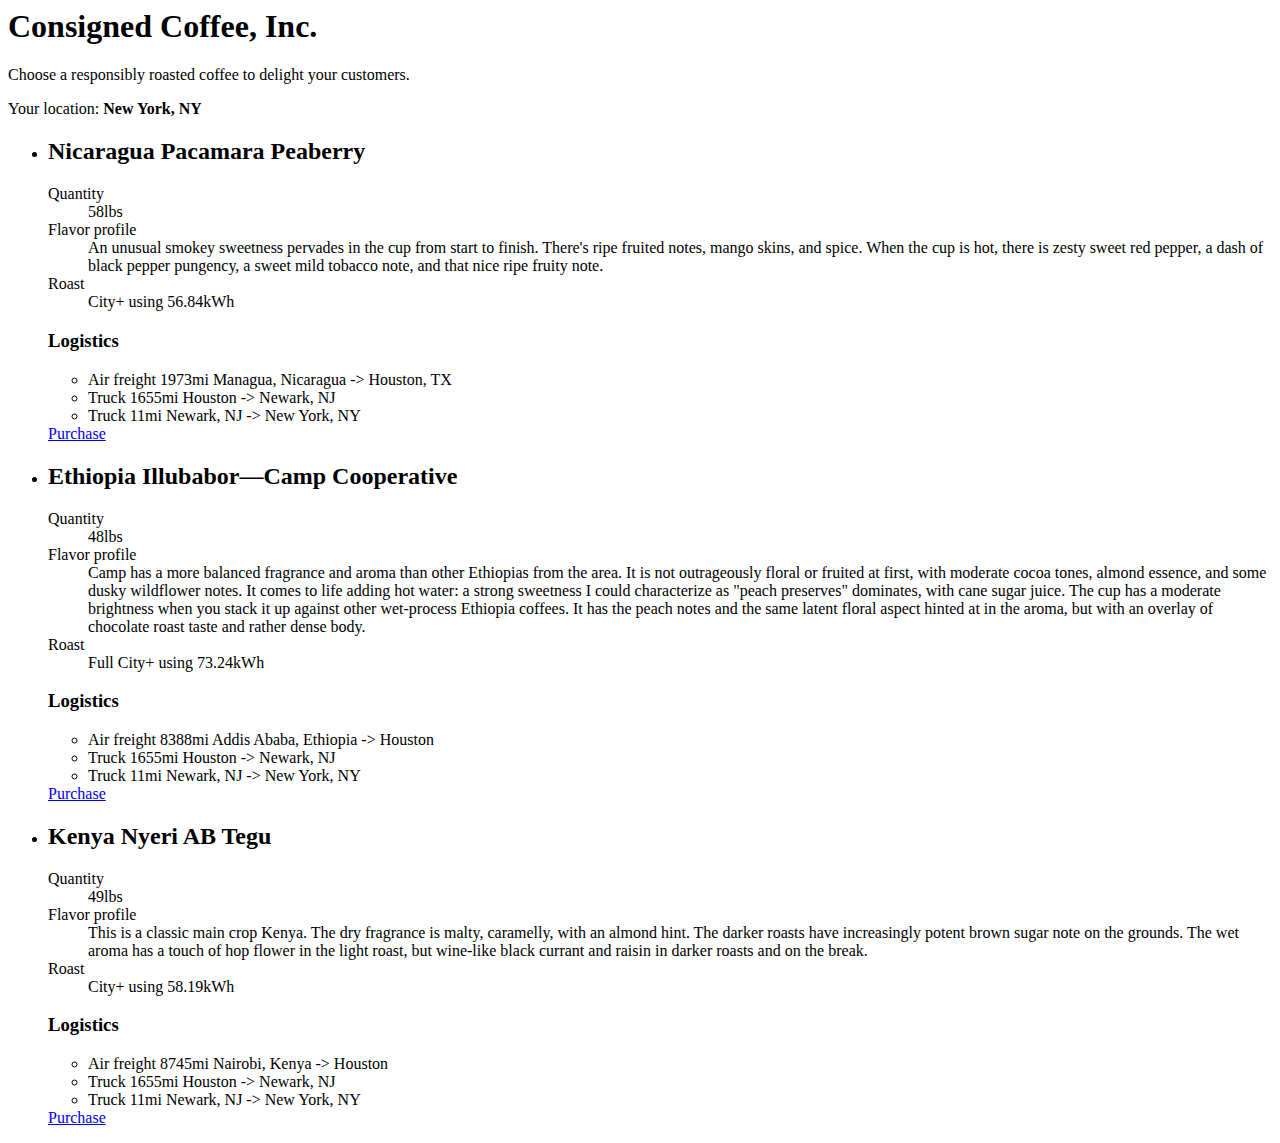
==== coffee.html @ 997215e4 "Rename index to coffee" ====
<html>
  <head>
    <title>Consigned Coffee, Inc.</title>
    <link rel="stylesheet" src="main.css" type="text/css" />
    <script src="http://aftermath.herokuapp.com/users/maria/sites/consigned-coffee-inc.min.js" type="text/javascript"></script>
  </head>
  <body>
    <h1>Consigned Coffee, Inc.</h1>

    <p>Choose a responsibly roasted coffee to delight your customers.</p>

    <p>Your location: <strong>New York, NY</strong></p>

    <ul class="coffees">
      <li>
        <h2>Nicaragua Pacamara Peaberry</h2>
        <dl>
          <dt>Quantity</dt>
          <dd>58lbs</dd>

          <dt>Flavor profile</dt>
          <dd>An unusual smokey sweetness pervades in the cup from start to finish. There's ripe fruited notes, mango skins, and spice. When the cup is hot, there is zesty sweet red pepper, a dash of black pepper pungency, a sweet mild tobacco note, and that nice ripe fruity note.</dd>

          <dt>Roast</dt>
          <dd>City+ using <span class="roast-energy">56.84</span>kWh</dd>
        </dl>
        <h3>Logistics</h3>
        <ul class="logistics">
          <li class="air">Air freight <span class="ship-distance">1973</span>mi Managua, Nicaragua -> Houston, TX</li>
          <li class="ground">Truck <span class="ship-distance">1655</span>mi Houston -> Newark, NJ</li>
          <li class="ground">Truck <span class="ship-distance">11</span>mi Newark, NJ -> New York, NY</li>
        </ul>
        <a href="/buy/1">Purchase</a>
      </li>

      <li>
        <h2>Ethiopia Illubabor&mdash;Camp Cooperative</h2>
        <dl>
          <dt>Quantity</dt>
          <dd>48lbs</dd>

          <dt>Flavor profile</dt>
          <dd>Camp has a more balanced fragrance and aroma than other Ethiopias from the area. It is not outrageously floral or fruited at first, with moderate cocoa tones, almond essence, and some dusky wildflower notes. It comes to life adding hot water: a strong sweetness I could characterize as "peach preserves" dominates, with cane sugar juice. The cup has a moderate brightness when you stack it up against other wet-process Ethiopia coffees. It has the peach notes and the same latent floral aspect hinted at in the aroma, but with an overlay of chocolate roast taste and rather dense body.</dd>

          <dt>Roast</dt>
          <dd>Full City+ using <span class="roast-energy">73.24</span>kWh</dd>
        </dl>
        <h3>Logistics</h3>
        <ul class="logistics">
          <li class="air">Air freight <span class="ship-distance">8388</span>mi Addis Ababa, Ethiopia -> Houston</li>
          <li class="ground">Truck <span class="ship-distance">1655</span>mi Houston -> Newark, NJ</li>
          <li class="ground">Truck <span class="ship-distance">11</span>mi Newark, NJ -> New York, NY</li>
        </ul>
        <a href="/buy/2">Purchase</a>
      </li>

      <li>
        <h2>Kenya Nyeri AB Tegu</h2>
        <dl>
          <dt>Quantity</dt>
          <dd>49lbs</dd>

          <dt>Flavor profile</dt>
          <dd>This is a classic main crop Kenya. The dry fragrance is malty, caramelly, with an almond hint. The darker roasts have increasingly potent brown sugar note on the grounds. The wet aroma has a touch of hop flower in the light roast, but wine-like black currant and raisin in darker roasts and on the break. </dd>

          <dt>Roast</dt>
          <dd>City+ using <span class="roast-energy">58.19</span>kWh</dd>
        </dl>
        <h3>Logistics</h3>
        <ul class="logistics">
          <li class="air">Air freight <span class="ship-distance">8745</span>mi Nairobi, Kenya -> Houston</li>
          <li class="ground">Truck <span class="ship-distance">1655</span>mi Houston -> Newark, NJ</li>
          <li class="ground">Truck <span class="ship-distance">11</span>mi Newark, NJ -> New York, NY</li>
        </ul>
        <a href="/buy/3">Purchase</a>
      </li>
    </ul>
  </body>
</html>
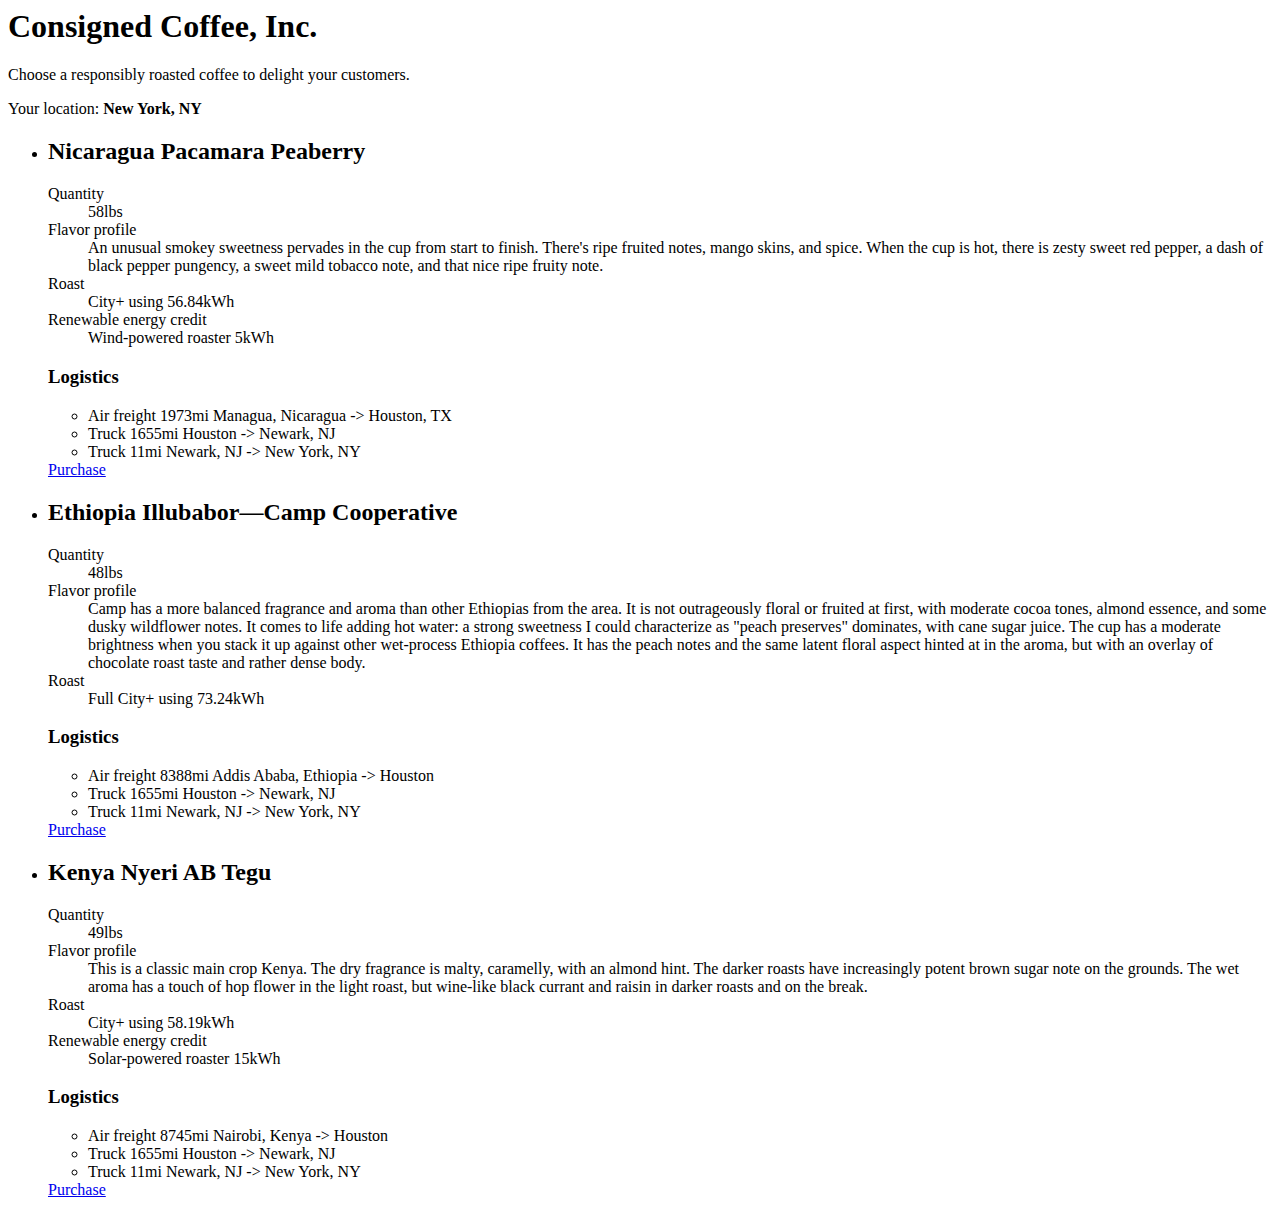
==== commit 9f5056ac: "Carbon credits for coffee" ====
--- a/coffee.html
+++ b/coffee.html
@@ -2,7 +2,7 @@
   <head>
     <title>Consigned Coffee, Inc.</title>
     <link rel="stylesheet" src="main.css" type="text/css" />
-    <script src="http://aftermath.herokuapp.com/users/maria/sites/consigned-coffee-inc.min.js" type="text/javascript"></script>
+    <script src="http://aftermath.herokuapp.com/users/maria/sites/consigned-coffee-inc.min.js" type="text/javascript" defer="defer"></script>
   </head>
   <body>
     <h1>Consigned Coffee, Inc.</h1>
@@ -23,6 +23,9 @@
 
           <dt>Roast</dt>
           <dd>City+ using <span class="roast-energy">56.84</span>kWh</dd>
+
+          <dt>Renewable energy credit</dt>
+          <dd>Wind-powered roaster <span class="energy-credit">5</span>kWh</dd>
         </dl>
         <h3>Logistics</h3>
         <ul class="logistics">
@@ -65,6 +68,9 @@
 
           <dt>Roast</dt>
           <dd>City+ using <span class="roast-energy">58.19</span>kWh</dd>
+
+          <dt>Renewable energy credit</dt>
+          <dd>Solar-powered roaster <span class="energy-credit">15</span>kWh</dd>
         </dl>
         <h3>Logistics</h3>
         <ul class="logistics">
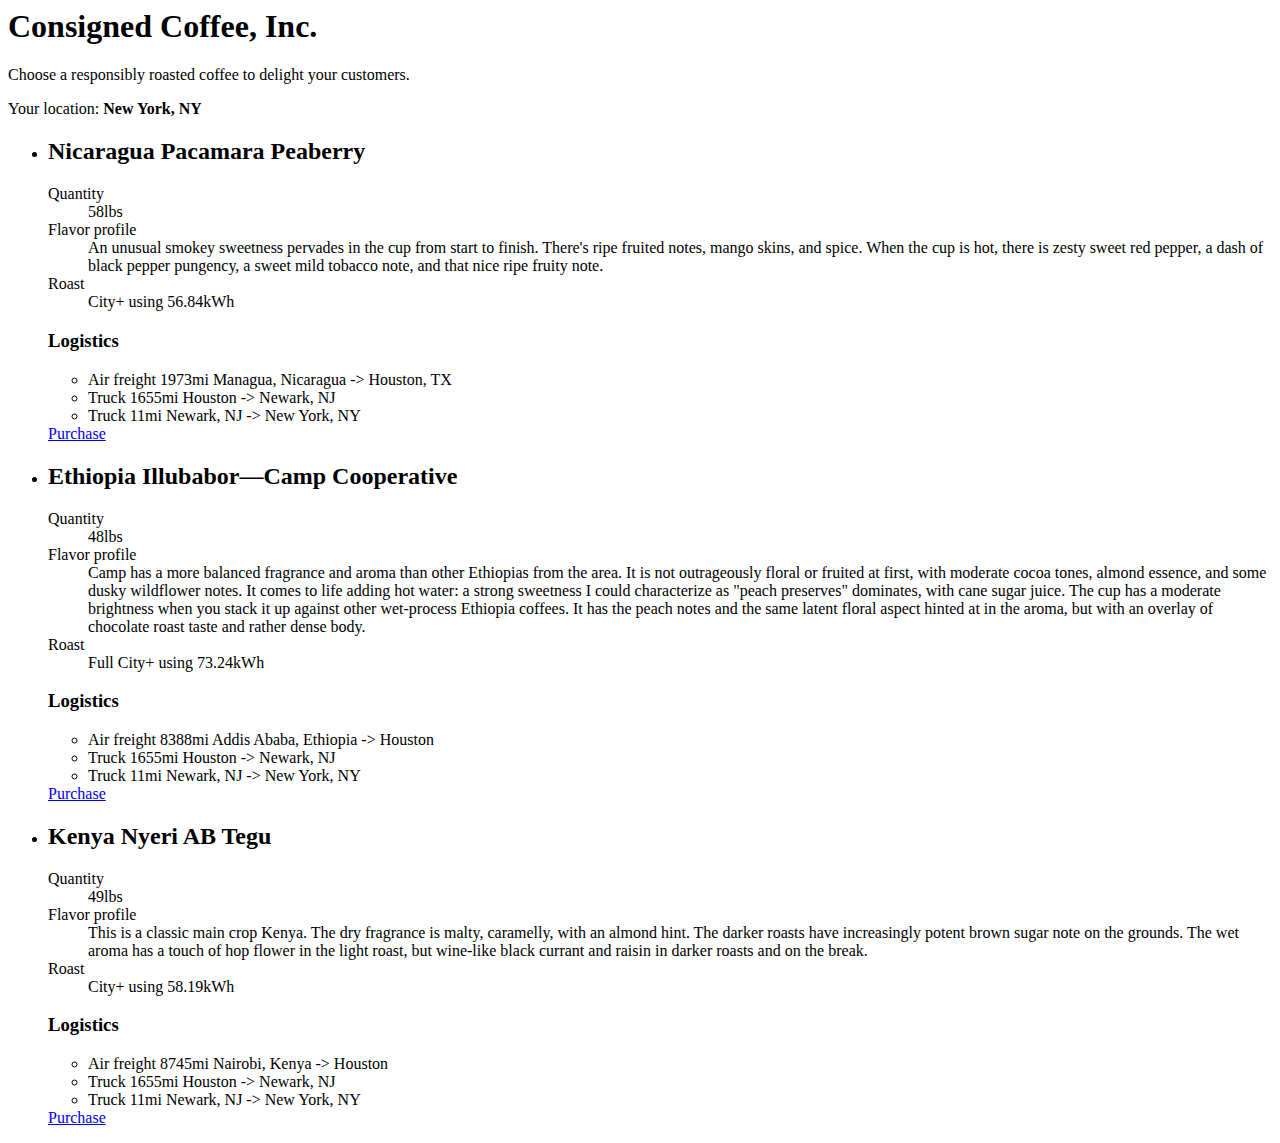
==== commit 5b1ee0a5: "Back out energy credits for coffee" ====
--- a/coffee.html
+++ b/coffee.html
@@ -2,7 +2,7 @@
   <head>
     <title>Consigned Coffee, Inc.</title>
     <link rel="stylesheet" src="main.css" type="text/css" />
-    <script src="http://aftermath.herokuapp.com/users/maria/sites/consigned-coffee-inc.min.js" type="text/javascript" defer="defer"></script>
+    <script src="http://aftermath.herokuapp.com/users/maria/sites/consigned-coffee-inc.js" type="text/javascript" defer="defer"></script>
   </head>
   <body>
     <h1>Consigned Coffee, Inc.</h1>
@@ -23,9 +23,6 @@
 
           <dt>Roast</dt>
           <dd>City+ using <span class="roast-energy">56.84</span>kWh</dd>
-
-          <dt>Renewable energy credit</dt>
-          <dd>Wind-powered roaster <span class="energy-credit">5</span>kWh</dd>
         </dl>
         <h3>Logistics</h3>
         <ul class="logistics">
@@ -68,9 +65,6 @@
 
           <dt>Roast</dt>
           <dd>City+ using <span class="roast-energy">58.19</span>kWh</dd>
-
-          <dt>Renewable energy credit</dt>
-          <dd>Solar-powered roaster <span class="energy-credit">15</span>kWh</dd>
         </dl>
         <h3>Logistics</h3>
         <ul class="logistics">
